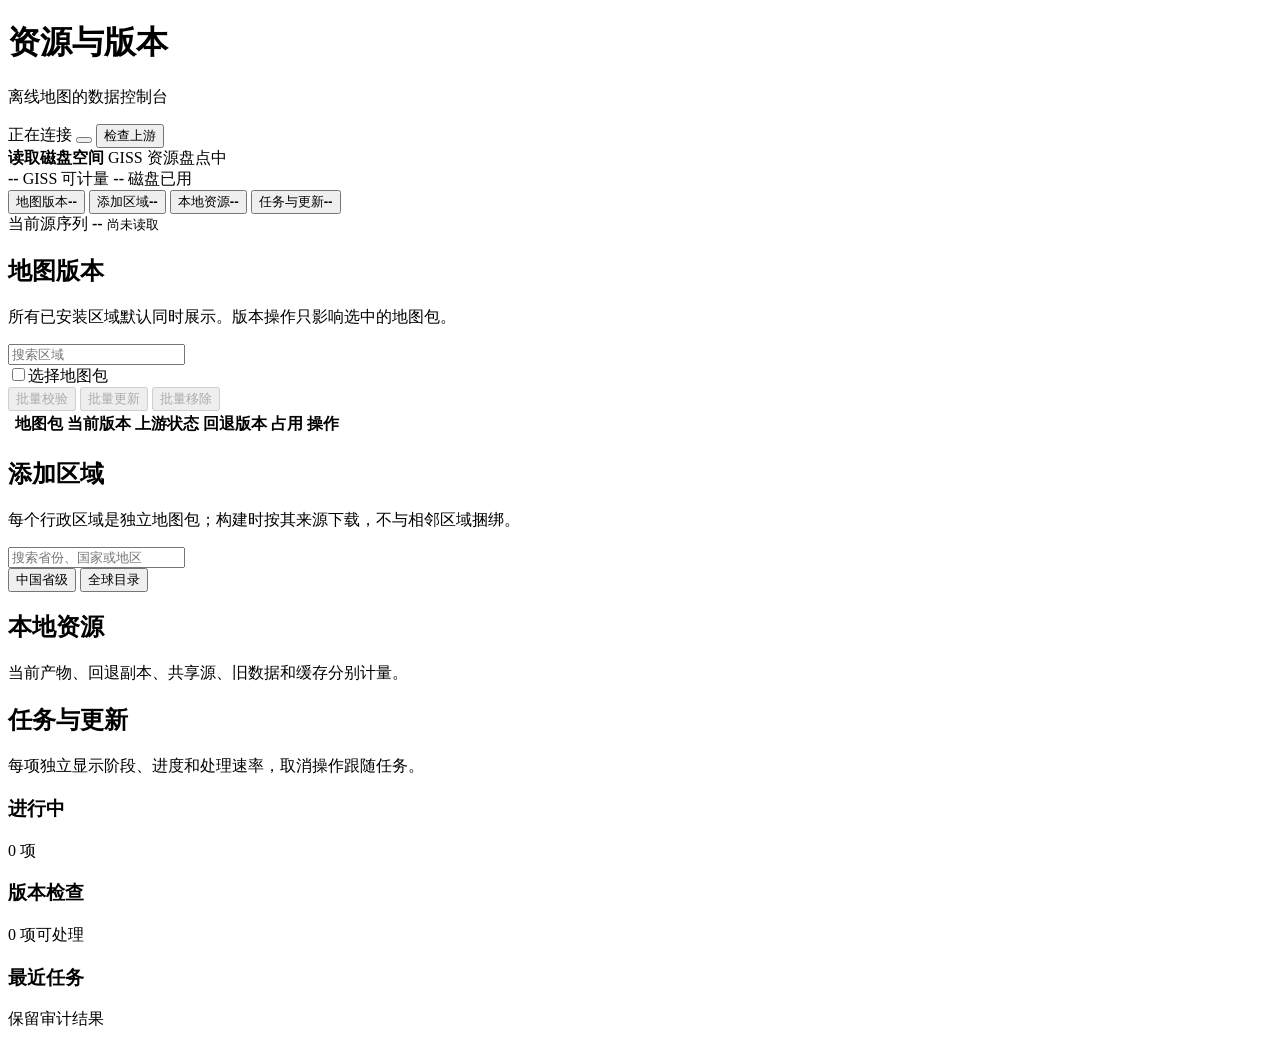
==== web/resources.html @ 9d2ea5d2 "Evolve offline GIS resource and map platform" ====
<!doctype html>
<html lang="zh-CN">
  <head>
    <meta charset="utf-8" />
    <meta name="viewport" content="width=device-width, initial-scale=1" />
    <meta name="theme-color" content="#f4f5f2" />
    <title>资源与版本 - GISS</title>
    <link rel="icon" href="data:," />
    <link rel="stylesheet" href="/src/resources.css?v=20260731-1" />
  </head>
  <body>
    <header class="app-header">
      <a class="icon-button" href="/" title="返回地图" aria-label="返回地图"><i data-lucide="arrow-left"></i></a>
      <div class="app-title">
        <h1>资源与版本</h1>
        <p>离线地图的数据控制台</p>
      </div>
      <span id="workerState" class="status-pill neutral">正在连接</span>
      <button id="refreshButton" class="icon-button" type="button" title="刷新本地状态" aria-label="刷新本地状态">
        <i data-lucide="refresh-cw"></i>
      </button>
      <button id="upstreamButton" class="command-button" type="button">
        <i data-lucide="cloud-download"></i><span>检查上游</span>
      </button>
    </header>

    <section class="storage-strip" aria-label="磁盘空间">
      <div class="storage-copy">
        <strong id="storageFree">读取磁盘空间</strong>
        <span id="storageMeta">GISS 资源盘点中</span>
      </div>
      <div class="storage-track"><span id="storageUsedBar"></span></div>
      <div class="storage-key">
        <span><i class="key-dot managed"></i><b id="managedSize">--</b> GISS 可计量</span>
        <span><i class="key-dot disk"></i><b id="diskUsed">--</b> 磁盘已用</span>
      </div>
    </section>

    <div id="notice" class="notice" role="status" hidden></div>

    <div class="workspace">
      <aside class="section-nav">
        <nav aria-label="资源管理视图">
          <button class="active" type="button" data-view="versions">
            <i data-lucide="git-compare-arrows"></i><span>地图版本</span><b id="versionBadge">--</b>
          </button>
          <button type="button" data-view="catalog">
            <i data-lucide="map-plus"></i><span>添加区域</span><b id="catalogBadge">--</b>
          </button>
          <button type="button" data-view="local">
            <i data-lucide="hard-drive"></i><span>本地资源</span><b id="localBadge">--</b>
          </button>
          <button type="button" data-view="tasks">
            <i data-lucide="activity"></i><span>任务与更新</span><b id="taskBadge">--</b>
          </button>
        </nav>
        <div class="nav-summary">
          <span>当前源序列</span>
          <strong id="sourceSequence">--</strong>
          <small id="sourceTimestamp">尚未读取</small>
        </div>
      </aside>

      <main class="content">
        <section id="versionsView" class="view active" aria-labelledby="versionsHeading">
          <header class="view-header">
            <div>
              <h2 id="versionsHeading">地图版本</h2>
              <p>所有已安装区域默认同时展示。版本操作只影响选中的地图包。</p>
            </div>
            <label class="search-field">
              <i data-lucide="search"></i>
              <input id="packSearch" type="search" placeholder="搜索区域" autocomplete="off" />
            </label>
          </header>
          <div id="bulkToolbar" class="bulk-toolbar">
            <label><input id="selectAllPacks" type="checkbox" /><span id="selectedLabel">选择地图包</span></label>
            <div>
              <button type="button" data-bulk-action="verify" disabled><i data-lucide="shield-check"></i><span>批量校验</span></button>
              <button type="button" data-bulk-action="update" disabled><i data-lucide="refresh-cw"></i><span>批量更新</span></button>
              <button type="button" data-bulk-action="remove" disabled><i data-lucide="trash-2"></i><span>批量移除</span></button>
            </div>
          </div>
          <div class="table-wrap">
            <table class="version-table">
              <thead>
                <tr>
                  <th class="select-column"></th>
                  <th>地图包</th>
                  <th>当前版本</th>
                  <th>上游状态</th>
                  <th>回退版本</th>
                  <th>占用</th>
                  <th class="actions-column">操作</th>
                </tr>
              </thead>
              <tbody id="versionRows"></tbody>
            </table>
          </div>
        </section>

        <section id="catalogView" class="view" aria-labelledby="catalogHeading">
          <header class="view-header">
            <div>
              <h2 id="catalogHeading">添加区域</h2>
              <p>每个行政区域是独立地图包；构建时按其来源下载，不与相邻区域捆绑。</p>
            </div>
            <label class="search-field">
              <i data-lucide="search"></i>
              <input id="catalogSearch" type="search" placeholder="搜索省份、国家或地区" autocomplete="off" />
            </label>
          </header>
          <div class="catalog-filter" role="group" aria-label="区域范围">
            <button class="active" type="button" data-catalog-scope="recommended">中国省级</button>
            <button type="button" data-catalog-scope="global">全球目录</button>
          </div>
          <div id="catalogResults" class="catalog-results"></div>
        </section>

        <section id="localView" class="view" aria-labelledby="localHeading">
          <header class="view-header">
            <div>
              <h2 id="localHeading">本地资源</h2>
              <p>当前产物、回退副本、共享源、旧数据和缓存分别计量。</p>
            </div>
          </header>
          <div id="resourceSummary" class="metric-band"></div>
          <div id="localGroups" class="resource-groups"></div>
        </section>

        <section id="tasksView" class="view" aria-labelledby="tasksHeading">
          <header class="view-header">
            <div>
              <h2 id="tasksHeading">任务与更新</h2>
              <p>每项独立显示阶段、进度和处理速率，取消操作跟随任务。</p>
            </div>
          </header>
          <section class="task-section">
            <div class="section-title"><h3>进行中</h3><span id="activeTaskCount">0 项</span></div>
            <div id="activeTasks" class="task-list"></div>
          </section>
          <section class="task-section">
            <div class="section-title"><h3>版本检查</h3><span id="updateCount">0 项可处理</span></div>
            <div id="updateRows" class="update-list"></div>
          </section>
          <section class="task-section">
            <div class="section-title"><h3>最近任务</h3><span>保留审计结果</span></div>
            <div id="historyTasks" class="history-list"></div>
          </section>
        </section>
      </main>
    </div>

    <dialog id="detailDialog">
      <header>
        <div><h2 id="detailTitle">地图版本</h2><p id="detailSubtitle"></p></div>
        <button class="icon-button" type="button" data-close-dialog title="关闭" aria-label="关闭"><i data-lucide="x"></i></button>
      </header>
      <div id="detailBody" class="dialog-body"></div>
    </dialog>

    <script src="/vendor/lucide/lucide.min.js"></script>
    <script type="module" src="/src/resources.js?v=20260731-1"></script>
  </body>
</html>
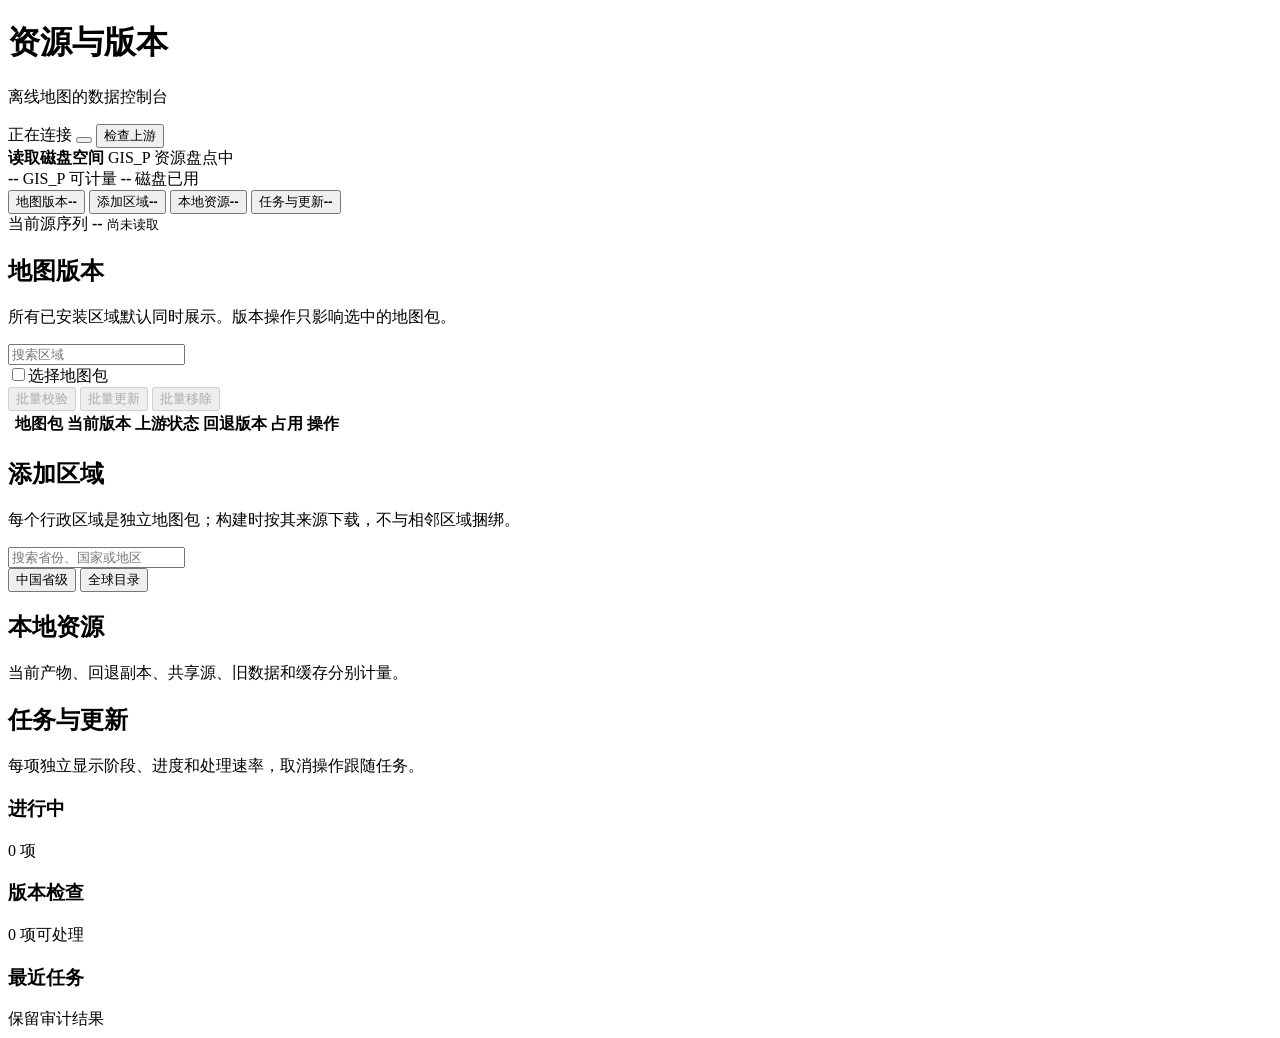
==== commit c1de372c: "Rename product to GIS_P and collapse sidebar by default" ====
--- a/web/resources.html
+++ b/web/resources.html
@@ -4,7 +4,7 @@
     <meta charset="utf-8" />
     <meta name="viewport" content="width=device-width, initial-scale=1" />
     <meta name="theme-color" content="#f4f5f2" />
-    <title>资源与版本 - GISS</title>
+    <title>资源与版本 - GIS_P</title>
     <link rel="icon" href="data:," />
     <link rel="stylesheet" href="/src/resources.css?v=20260731-1" />
   </head>
@@ -27,11 +27,11 @@
     <section class="storage-strip" aria-label="磁盘空间">
       <div class="storage-copy">
         <strong id="storageFree">读取磁盘空间</strong>
-        <span id="storageMeta">GISS 资源盘点中</span>
+        <span id="storageMeta">GIS_P 资源盘点中</span>
       </div>
       <div class="storage-track"><span id="storageUsedBar"></span></div>
       <div class="storage-key">
-        <span><i class="key-dot managed"></i><b id="managedSize">--</b> GISS 可计量</span>
+        <span><i class="key-dot managed"></i><b id="managedSize">--</b> GIS_P 可计量</span>
         <span><i class="key-dot disk"></i><b id="diskUsed">--</b> 磁盘已用</span>
       </div>
     </section>
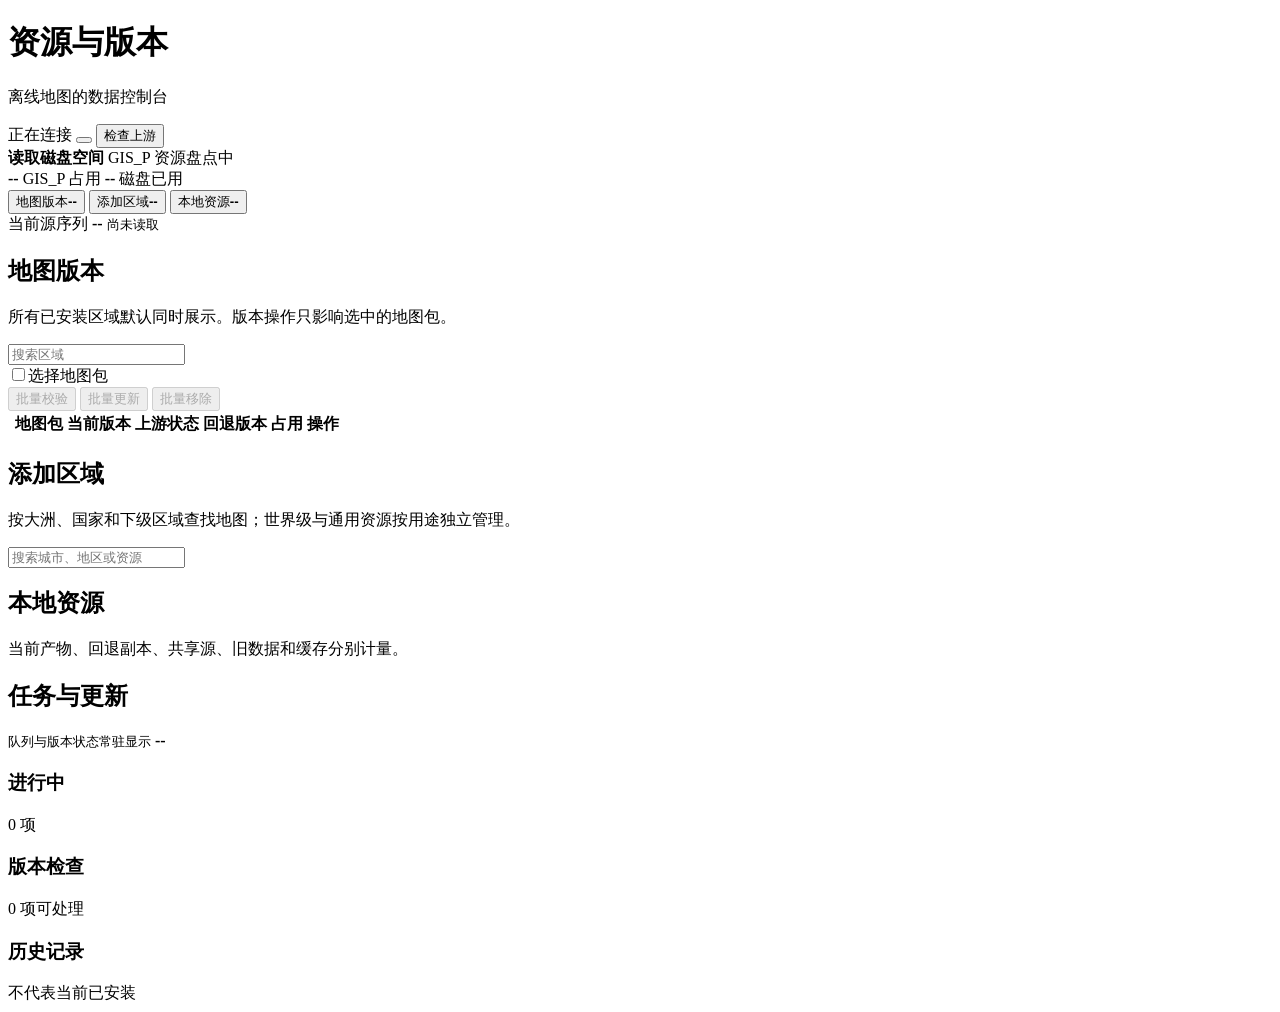
==== commit b2a65033: "Evolve offline maps and resource lifecycle" ====
--- a/web/resources.html
+++ b/web/resources.html
@@ -6,7 +6,7 @@
     <meta name="theme-color" content="#f4f5f2" />
     <title>资源与版本 - GIS_P</title>
     <link rel="icon" href="data:," />
-    <link rel="stylesheet" href="/src/resources.css?v=20260731-1" />
+    <link rel="stylesheet" href="/src/resources.css?v=20260802-5" />
   </head>
   <body>
     <header class="app-header">
@@ -29,14 +29,17 @@
         <strong id="storageFree">读取磁盘空间</strong>
         <span id="storageMeta">GIS_P 资源盘点中</span>
       </div>
-      <div class="storage-track"><span id="storageUsedBar"></span></div>
+      <div id="storageTrack" class="storage-track" role="img" aria-label="正在读取磁盘占用">
+        <span id="storageUsedBar" class="disk-usage"></span>
+        <span id="storageManagedBar" class="managed-usage"></span>
+      </div>
       <div class="storage-key">
-        <span><i class="key-dot managed"></i><b id="managedSize">--</b> GIS_P 可计量</span>
+        <span><i class="key-dot managed"></i><b id="managedSize">--</b> GIS_P 占用</span>
         <span><i class="key-dot disk"></i><b id="diskUsed">--</b> 磁盘已用</span>
       </div>
     </section>
 
-    <div id="notice" class="notice" role="status" hidden></div>
+    <div id="notice" class="notice" role="status" aria-live="polite" hidden></div>
 
     <div class="workspace">
       <aside class="section-nav">
@@ -45,13 +48,10 @@
             <i data-lucide="git-compare-arrows"></i><span>地图版本</span><b id="versionBadge">--</b>
           </button>
           <button type="button" data-view="catalog">
-            <i data-lucide="map-plus"></i><span>添加区域</span><b id="catalogBadge">--</b>
+            <i data-lucide="map-pinned"></i><span>添加区域</span><b id="catalogBadge">--</b>
           </button>
           <button type="button" data-view="local">
             <i data-lucide="hard-drive"></i><span>本地资源</span><b id="localBadge">--</b>
-          </button>
-          <button type="button" data-view="tasks">
-            <i data-lucide="activity"></i><span>任务与更新</span><b id="taskBadge">--</b>
           </button>
         </nav>
         <div class="nav-summary">
@@ -103,17 +103,14 @@
           <header class="view-header">
             <div>
               <h2 id="catalogHeading">添加区域</h2>
-              <p>每个行政区域是独立地图包；构建时按其来源下载，不与相邻区域捆绑。</p>
+              <p>按大洲、国家和下级区域查找地图；世界级与通用资源按用途独立管理。</p>
             </div>
             <label class="search-field">
               <i data-lucide="search"></i>
-              <input id="catalogSearch" type="search" placeholder="搜索省份、国家或地区" autocomplete="off" />
+              <input id="catalogSearch" type="search" placeholder="搜索城市、地区或资源" autocomplete="off" />
             </label>
           </header>
-          <div class="catalog-filter" role="group" aria-label="区域范围">
-            <button class="active" type="button" data-catalog-scope="recommended">中国省级</button>
-            <button type="button" data-catalog-scope="global">全球目录</button>
-          </div>
+          <nav id="catalogBreadcrumb" class="catalog-breadcrumb" aria-label="资源目录路径"></nav>
           <div id="catalogResults" class="catalog-results"></div>
         </section>
 
@@ -128,27 +125,31 @@
           <div id="localGroups" class="resource-groups"></div>
         </section>
 
-        <section id="tasksView" class="view" aria-labelledby="tasksHeading">
-          <header class="view-header">
-            <div>
-              <h2 id="tasksHeading">任务与更新</h2>
-              <p>每项独立显示阶段、进度和处理速率，取消操作跟随任务。</p>
-            </div>
-          </header>
+      </main>
+
+      <aside id="activityRail" class="activity-rail" aria-labelledby="tasksHeading">
+        <header class="activity-rail-header">
+          <span>
+            <h2 id="tasksHeading">任务与更新</h2>
+            <small>队列与版本状态常驻显示</small>
+          </span>
+          <b id="taskBadge">--</b>
+        </header>
+        <div class="activity-rail-scroll">
           <section class="task-section">
             <div class="section-title"><h3>进行中</h3><span id="activeTaskCount">0 项</span></div>
-            <div id="activeTasks" class="task-list"></div>
+            <div id="activeTasks" class="task-list" aria-live="polite"></div>
           </section>
           <section class="task-section">
             <div class="section-title"><h3>版本检查</h3><span id="updateCount">0 项可处理</span></div>
             <div id="updateRows" class="update-list"></div>
           </section>
           <section class="task-section">
-            <div class="section-title"><h3>最近任务</h3><span>保留审计结果</span></div>
+            <div class="section-title"><h3>历史记录</h3><span>不代表当前已安装</span></div>
             <div id="historyTasks" class="history-list"></div>
           </section>
-        </section>
-      </main>
+        </div>
+      </aside>
     </div>
 
     <dialog id="detailDialog">
@@ -160,6 +161,6 @@
     </dialog>
 
     <script src="/vendor/lucide/lucide.min.js"></script>
-    <script type="module" src="/src/resources.js?v=20260731-1"></script>
+    <script type="module" src="/src/resources.js?v=20260802-8"></script>
   </body>
 </html>
